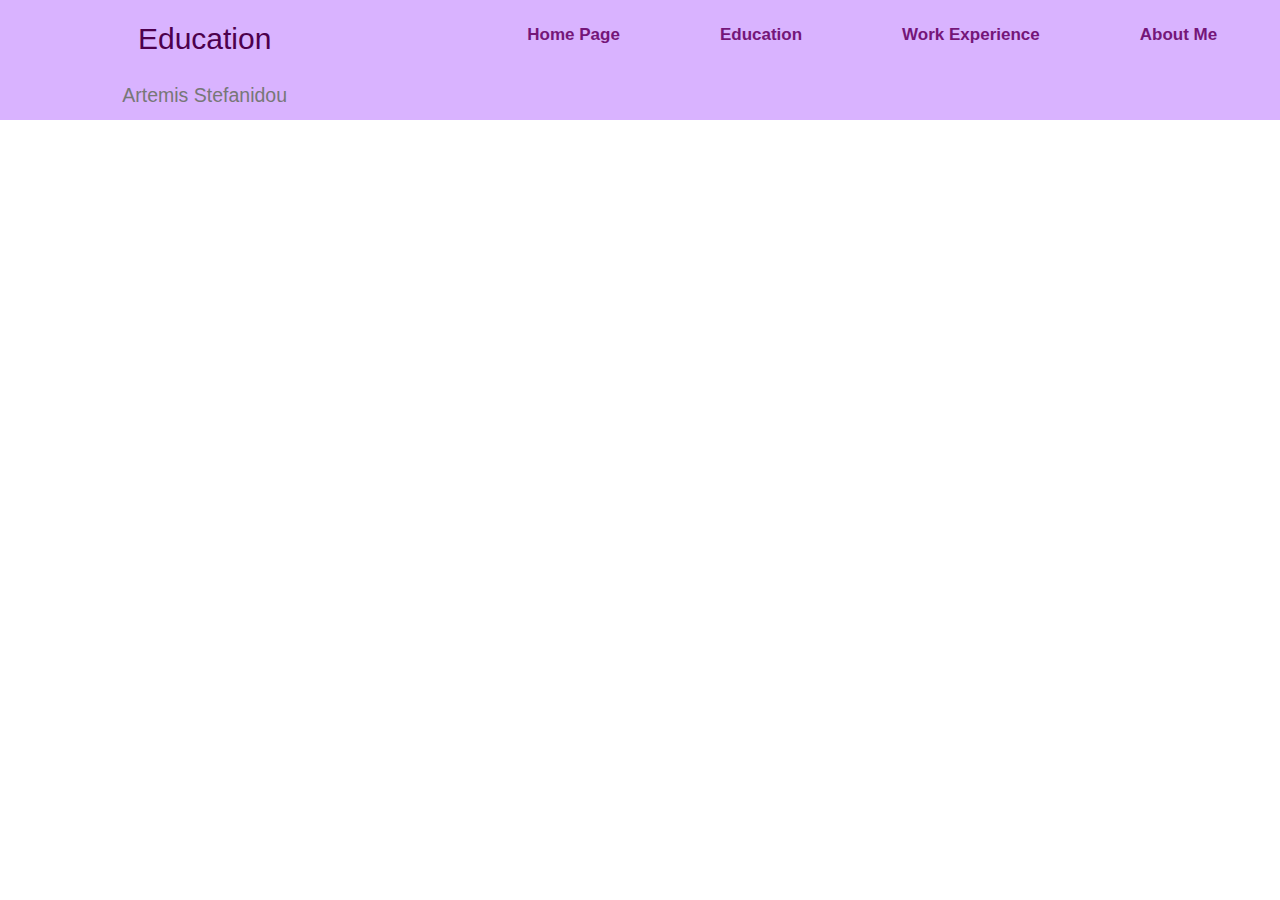
==== education.html @ 64b24e70 "master" ====
<!DOCTYPE html>

<html>
    <head>
        <link rel="stylesheet" type="text/css" href="./scss/site.css">
        <meta charset="UTF-8"> 
        <meta name="descriprion" content="Artemis Stefanidou Education">
        <meta name="author" content="artemis">
        <meta name="keywords" content="html,input,Artemis,Stefanidou,dancer,χορεύτρια">
        <meta name="viewport" content="width-device-width,initial-scale=1.0">
        <link rel="stylesheet" href="https://maxcdn.bootstrapcdn.com/bootstrap/3.4.1/css/bootstrap.min.css">
        <script src="https://ajax.googleapis.com/ajax/libs/jquery/3.5.1/jquery.min.js"></script>
        <script src="https://maxcdn.bootstrapcdn.com/bootstrap/3.4.1/js/bootstrap.min.js"></script>
        <link href="https://stackpath.bootstrapcdn.com/font-awesome/4.7.0/css/font-awesome.min.css" >
        <link rel="stylesheet" href="https://stackpath.bootstrapcdn.com/font-awesome/4.7.0/css/font-awesome.min.css" integrity="sha384-wvfXpqpZZVQGK6TAh5PVlGOfQNHSoD2xbE+QkPxCAFlNEevoEH3Sl0sibVcOQVnN" crossorigin="anonymous">
        <title>Artemis Stefanidou Education</title> 
    </head>
    <body>
        <div id="header">
            <div class="row" >
                <div class="col-sm-4">
                    
                    <h2 class="text-center">Education </h2>
                    <h2 class="text-center"><small> Artemis Stefanidou </small></h2>
                    
                </div>
                <div class="col-sm-8">
                    <h4 class="text-center">
                        <div class="topnav">
                            <ul>
                                <li><a class="active" href="homepage.html" target="_blank" >Home Page</a></li>
                                <li><a class="active" href="education.html">Education</a></li>
                                <li><a class="active" href="homepage.html" target="_blank">Work Experience</a></li>
                                <li><a class="active" href="index.html" target="_blank">About Me</a></li>
                            </ul>
                        </div>
                    </h4>
                </div>
            </div>
            
        </div>
        <div id="midleedu" >

        
        </div>
        <div id="footeredu" >

        </div>
                
        
    </body>
</html>
---- scss/site.css ----
body{
    background:#e4e2e5;
}

#header li{
    list-style-type: none;
    color: #4d004d;
}

#header{
    background-color:#d9b3ff;
    color: #4d004d;
    padding : 2px;
}

#midle{
    background-color:#e4e2e5;
    color: #000000;
}


h4.text-center{
    font-weight: bold;
    color: #751679;
}

#thirdcol{
    clear: both;
    text-align:center;
    padding:10px;
}

#footer{
    clear: both;
    text-align:center;
    padding:30px;
    background:#e4e2e5 ;
    color: #4d004d;
    margin: auto;
}

.media{
    background: #d9b3ff ;
    color: #4d004d;
}

#midle b{
    color: #4d004d;
}

.social-menu ul{
    text-align: center;
    position: absolute;
    padding:auto;
    margin:auto; /*το κενο που αφήνει δεξια αριστερα πανω κατω απο το παραθυρο που φτιαχνεις*/
    display: flex;
}

.social-menu ul li{
    text-align: center;
    list-style: none;
    margin:0 30px;
}

.social-menu ul li .fa{
    
    text-align: center;
    font-size:30px;
    line-height: 60px;
    transition: .6s;
    color: #751679;

}

.social-menu ul li a{
    text-align: center;
    position: relative;
    display: block;
    width: 60px;
    height: 60px;
    border-radius: 50%;
    background-color: #ffff;
    text-align: center;
    transition: .6s;
    box-shadow: 0 5px 4px rgba(0, 0, 0, 5);
}

.social-menu ul li a:hover{
    transform:translate(0,-10px);
}

.topnav{
    background-color:#d9b3ff;
    overflow: hidden;
}

.topnav a{
    float: left;
    display: block;
    color: #751679;
    text-align: left;
    padding: 14px 50px;
    text-decoration: none;
    font-size: 17px;
}

#midleedu{
    background-image: url(../images/dance.jpg);
}




/*#container{

    width: 1000px;
    margin-left: auto;
    margin-right: auto;
}
/* #midle{
    width: 800px;
    margin-left: auto;
    margin-right: auto;
}

#midle{
    padding:10px 10px 10px 10px;

     or padding 10px :top,right,bottom,left
}

#firstcol{
    width :180px;
    float: left;
}

#secondcol{
    width:600px;
    float: right;
}



#thirdcol{
    clear: both;
    text-align:center;
    padding:10px;
}

#footer{
    clear: both;
    text-align:center;
    padding:10px;
    background: #e0ebeb ;
    color: #4d004d;
}

#nav.selected{
    font-weight:bold;
}*/
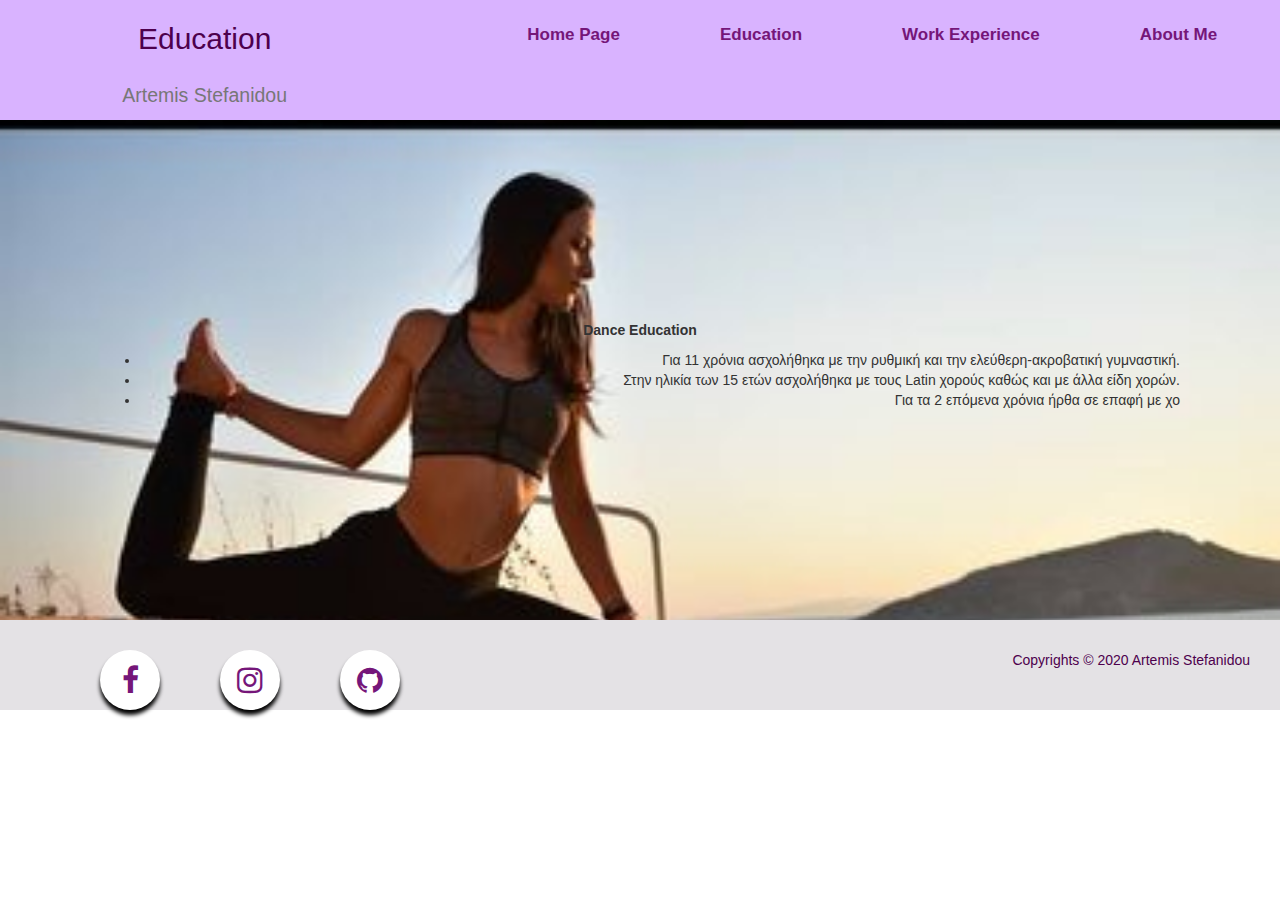
==== commit e099344a: "master" ====
--- a/education.html
+++ b/education.html
@@ -28,10 +28,10 @@
                     <h4 class="text-center">
                         <div class="topnav">
                             <ul>
-                                <li><a class="active" href="homepage.html" target="_blank" >Home Page</a></li>
+                                <li><a class="active" href="homepage.html"  >Home Page</a></li>
                                 <li><a class="active" href="education.html">Education</a></li>
-                                <li><a class="active" href="homepage.html" target="_blank">Work Experience</a></li>
-                                <li><a class="active" href="index.html" target="_blank">About Me</a></li>
+                                <li><a class="active" href="homepage.html" >Work Experience</a></li>
+                                <li><a class="active" href="index.html" >About Me</a></li>
                             </ul>
                         </div>
                     </h4>
@@ -39,12 +39,42 @@
             </div>
             
         </div>
-        <div id="midleedu" >
+        <div id="edu" class="text-right">
+            <p class="text-center">
+                <b>Dance Education</b>
+            </p>
+            <ul>
+                <li>
+                    Για 11 χρόνια ασχολήθηκα με την ρυθμική και την ελεύθερη-ακροβατική γυμναστική.
+                </li>
+                <li>
+                    Στην ηλικία των 15 ετών ασχολήθηκα με τους Latin χορούς καθώς και με άλλα είδη χορών.
+                </li>
+                <li>
+                    Για τα 2 επόμενα χρόνια ήρθα σε επαφή με χο
+                </li>
+            </ul>
 
-        
+            
+             
         </div>
-        <div id="footeredu" >
-
+        <div id="footer">
+            <div class="social-menu">
+                <ul>
+                    <li>
+                        <a href="https://el-gr.facebook.com/Artemis.Stefanidou.Roulis" target="_blank"> <i class="fa fa-facebook"></i></a>
+                    </li>
+                    <li>
+                        <a href="https://www.instagram.com/artemis_miski/?hl=el" target="_blank"> <i class="fa fa-instagram"></i></a>
+                    </li>
+                    <li>
+                        <a href="https://github.com/ArtemisStefanidou" target="_blank"> <i class="fa fa-github"></i></a>
+                    </li>
+                </ul>
+            </div>
+            <p class="text-right">
+                Copyrights &copy; 2020 Artemis Stefanidou
+            </p> 
         </div>
                 
         
--- a/scss/site.css
+++ b/scss/site.css
@@ -1,5 +1,12 @@
 body{
     background:#e4e2e5;
+}
+
+#edu{
+    background-image: url(../images/dance.jpg);
+    background-repeat: no-repeat;
+    background-size: cover;/*για να καλύψει ολο το div που είμαστε */
+    padding: 200px 100px;
 }
 
 #header li{
@@ -104,12 +111,6 @@
     font-size: 17px;
 }
 
-#midleedu{
-    background-image: url(../images/dance.jpg);
-}
-
-
-
 
 /*#container{
 
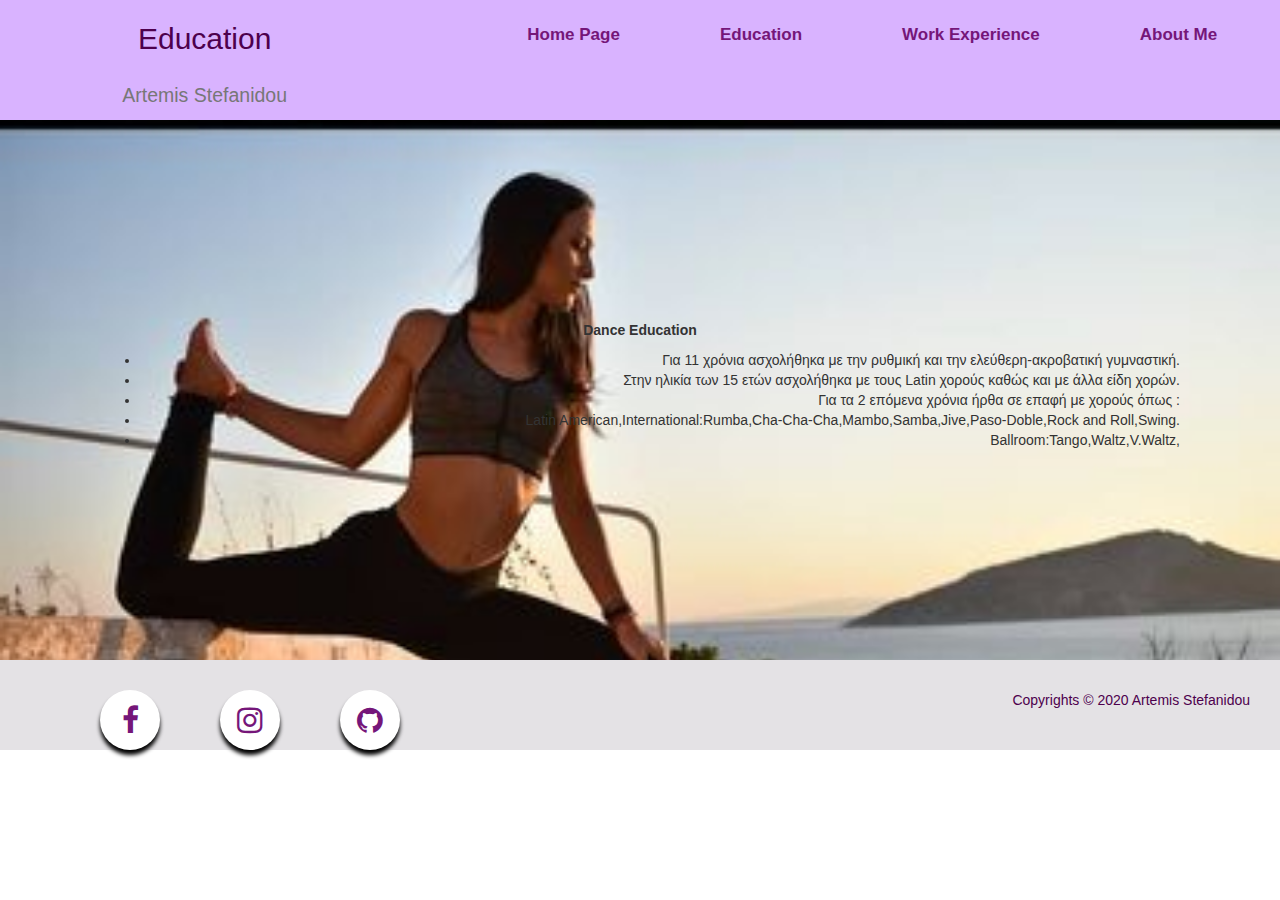
==== commit b4b817be: "master" ====
--- a/education.html
+++ b/education.html
@@ -31,7 +31,7 @@
                                 <li><a class="active" href="homepage.html"  >Home Page</a></li>
                                 <li><a class="active" href="education.html">Education</a></li>
                                 <li><a class="active" href="homepage.html" >Work Experience</a></li>
-                                <li><a class="active" href="index.html" >About Me</a></li>
+                                <li><a class="active" href="index.html">About Me</a></li>
                             </ul>
                         </div>
                     </h4>
@@ -51,7 +51,13 @@
                     Στην ηλικία των 15 ετών ασχολήθηκα με τους Latin χορούς καθώς και με άλλα είδη χορών.
                 </li>
                 <li>
-                    Για τα 2 επόμενα χρόνια ήρθα σε επαφή με χο
+                    Για τα 2 επόμενα χρόνια ήρθα σε επαφή με χορούς όπως :
+                    <li>
+                        Latin American,International:Rumba,Cha-Cha-Cha,Mambo,Samba,Jive,Paso-Doble,Rock and Roll,Swing. 
+                    </li>
+                    <li>
+                        Ballroom:Tango,Waltz,V.Waltz,
+                    </li>
                 </li>
             </ul>
 
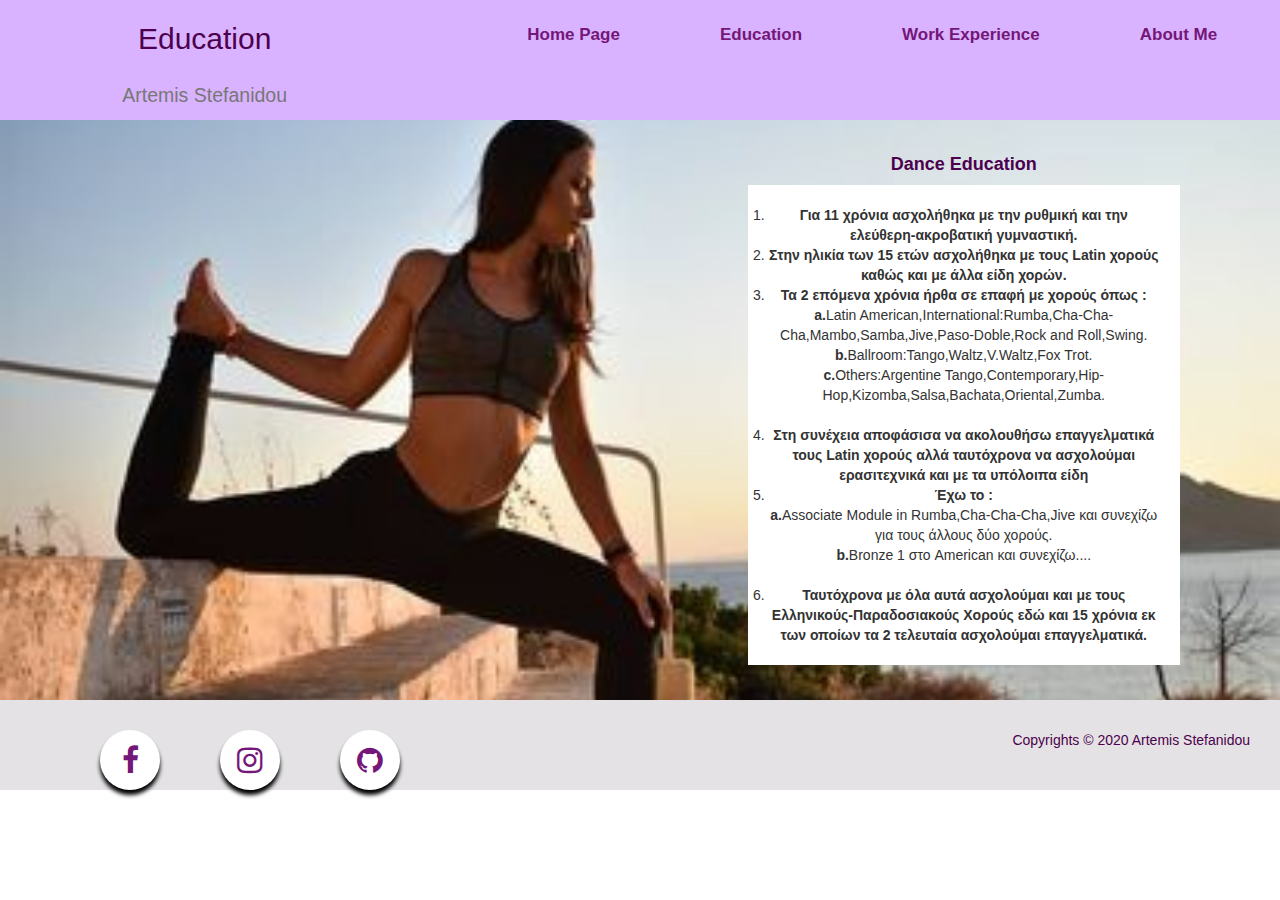
==== commit 29120ad9: "master" ====
--- a/education.html
+++ b/education.html
@@ -39,27 +39,74 @@
             </div>
             
         </div>
-        <div id="edu" class="text-right">
-            <p class="text-center">
-                <b>Dance Education</b>
-            </p>
-            <ul>
-                <li>
-                    Για 11 χρόνια ασχολήθηκα με την ρυθμική και την ελεύθερη-ακροβατική γυμναστική.
-                </li>
-                <li>
-                    Στην ηλικία των 15 ετών ασχολήθηκα με τους Latin χορούς καθώς και με άλλα είδη χορών.
-                </li>
-                <li>
-                    Για τα 2 επόμενα χρόνια ήρθα σε επαφή με χορούς όπως :
-                    <li>
-                        Latin American,International:Rumba,Cha-Cha-Cha,Mambo,Samba,Jive,Paso-Doble,Rock and Roll,Swing. 
-                    </li>
-                    <li>
-                        Ballroom:Tango,Waltz,V.Waltz,
-                    </li>
-                </li>
-            </ul>
+        <div id="edu" >
+            <div class="row" >
+                <div class="col-sm-7">
+
+                </div>
+                <div class="col-sm-5" >
+                    <div class="text-center">
+                        <h4>
+                            <p class="text-center" >
+                                <b>Dance Education</b>
+                            </p>
+                        </h4>
+                        <ol>
+                            <li>
+                                <b>
+                                Για 11 χρόνια ασχολήθηκα με την ρυθμική και την ελεύθερη-ακροβατική γυμναστική.
+                                </b>
+                            </li>
+                            <li>
+                                <b>
+                                    Στην ηλικία των 15 ετών ασχολήθηκα με τους Latin χορούς καθώς και με άλλα είδη χορών.
+                                </b>
+                            </li>
+                            <li>
+                                <dl>
+                                    <dt>
+                                        Τα 2 επόμενα χρόνια ήρθα σε επαφή με χορούς όπως :
+                                        <dd>
+                                        <b>a.</b>Latin American,International:Rumba,Cha-Cha-Cha,Mambo,Samba,Jive,Paso-Doble,Rock and Roll,Swing. 
+                                        </dd>
+                                        <dd>
+                                        <b>b.</b>Ballroom:Tango,Waltz,V.Waltz,Fox Trot.
+                                        </dd>
+                                        <dd>
+                                        <b>c.</b>Others:Argentine Tango,Contemporary,Hip-Hop,Kizomba,Salsa,Bachata,Oriental,Zumba.
+                                        </dd>
+                                    </dt>
+                                </dl>
+                            </li>
+                            <li>
+                                <b>
+                                    Στη συνέχεια αποφάσισα να ακολουθήσω επαγγελματικά τους Latin χορούς αλλά ταυτόχρονα να ασχολούμαι ερασιτεχνικά και με τα υπόλοιπα είδη
+                                </b>
+                            </li>
+                            <li>
+                                <dl>
+                                    <dt>
+                                    Έχω το :
+                                    <dd>
+                                    <b>a.</b>Associate Module in Rumba,Cha-Cha-Cha,Jive και συνεχίζω για τους άλλους δύο χορούς.
+                                    </dd>
+                                    <dd>
+                                    <b>b.</b>Bronze 1 στο American και συνεχίζω....
+                                    </dd>
+                                    </dt>
+                                </dl>
+                            </li>
+                            <li>
+                                <b>
+                                    Ταυτόχρονα με όλα αυτά ασχολούμαι και με τους Ελληνικούς-Παραδοσιακούς Χορούς εδώ και 15 χρόνια εκ των οποίων τα 2 τελευταία ασχολούμαι επαγγελματικά.
+                                </b>
+                            </li>
+                        </ol>
+                        
+                        
+                    </div>
+                </div>
+            </div>
 
             
              
--- a/scss/site.css
+++ b/scss/site.css
@@ -4,10 +4,27 @@
 
 #edu{
     background-image: url(../images/dance.jpg);
+    background-position: 0px -60px ;
+    /*left top*/
     background-repeat: no-repeat;
     background-size: cover;/*για να καλύψει ολο το div που είμαστε */
-    padding: 200px 100px;
+    padding: 25px 100px 25px;/*για το που θα ειναι τα row cols*/
 }
+
+ #edu li li{
+     list-style-type:lower-latin;
+ }
+
+ol{
+    background: #ffffff;
+    padding: 20px 21px ;
+}
+
+#edu p{
+    color: #4d004d;
+}
+
+
 
 #header li{
     list-style-type: none;
